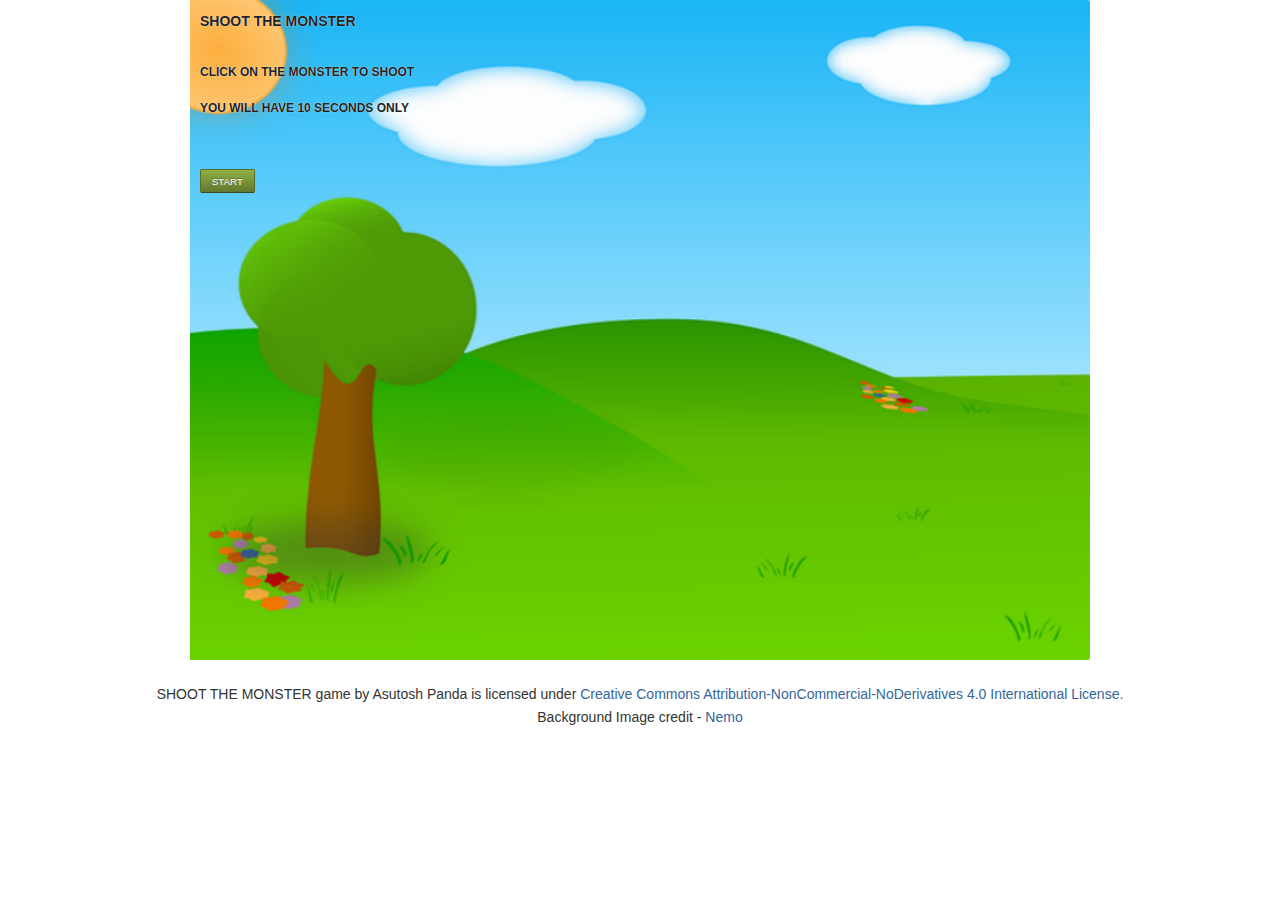
==== index.html @ 216caf92 "-" ====
<html>
<head>
    <link rel = 'stylesheet' type = 'text/css' href = 'styles.css'>
<link href='http://fonts.googleapis.com/css?family=Puritan' rel='stylesheet' type='text/css'>

<script src="//code.jquery.com/jquery-1.9.1.js"></script>
 <link rel="stylesheet" type="text/css" href="kube.min.css" />
 
  
<script>
    
    $('html,body').css('cursor','crosshair');
    
    
 


</script>

</head>
 
<body>
    

<div id = 'container'>
    
    
    <div id = 'text'>
   <h5>SHOOT THE MONSTER</h5><br><h6>CLICK ON THE MONSTER TO SHOOT<br><br>YOU WILL HAVE 10 SECONDS ONLY</h6>
   <br><br>
   
  
    <button type = 'button' class="btn btn-small btn-green" id = 'button' data-role="button">START</button>
   
   
     
   </div>
    

 <div id = "beast" onclick="playSound('shot.mp3');"></div>
 
<script language="javascript" type="text/javascript">
function playSound(soundfile) {
document.getElementById("beast").innerHTML=document.getElementById("beast").innerHTML +
"<embed src=\""+soundfile+"\" hidden=\"true\" autostart=\"true\" loop=\"false\" />";
}
</script>
 
<script>
   $(document).ready(function(){$("#button").click(function(){document.getElementById("beast").innerHTML="<img src='beast.png'>";var e=0;$("#beast").click(function(){e++});setTimeout(function(){alert("You scored "+e*20)},10000);setTimeout(function(){window.location="thanks.html"},10001)})})

</script>
 
    


</div>
<br>
<center>
    SHOOT THE MONSTER game by Asutosh Panda is licensed under <a href = "http://creativecommons.org/licenses/by-nc-nd/4.0/deed.en_US">Creative Commons Attribution-NonCommercial-NoDerivatives 4.0 International License.</a>  
<br>
     Background Image credit - <a href = "http://pixabay.com/en/country-green-sun-tree-flower-32248/">Nemo</a>
</center>

<br>


</body>
</html>
---- styles.css ----
* {
   margin: 0px;
   padding: 0px;
}


a
{
    text-decoration: none; color:blue; font-size:1.1em;
    
}

body{
    background-color: white;
    
}

#text
{
    float: left;
    margin: 10px;
    font-family: 'Puritan', sans-serif;
    color: #2d2d2d;

    text-shadow: 0px 0px 1px white;
    

}

#thanks_container
{
   font-family: 'Pathway Gothic One', sans-serif;
   background-image: url('bck.png');
    margin: 0 auto;
    width: 900px;
    height: 660px;
    border-right: solid 1px white;
    border-left: solid 1px white;
    font-size:1.1em;
}


#container
{
    background-image: url('bck.png');
    margin: 0 auto;
    width: 900px;
    height: 660px;
    border-right: solid 1px white;
    border-left: solid 1px white;
    
    
}


#beast {
    
    /* 
     * Make the initial position to be the center of the circle you want this
     * object follow.
     */
    position: relative;
    left: 160px;
    top: 190px;

    /*
     * Sets up the animation duration, timing-function (or easing)
     * and iteration-count. Ensure you use the appropriate vendor-specific 
     * prefixes as well as the official syntax for now. Remember, tools like 
     * CSS Please are your friends!
     */
    -webkit-animation: myOrbit 11s linear infinite; /* Chrome, Safari 5 */
       -moz-animation: myOrbit 11s linear infinite; /* Firefox 5-15 */
         -o-animation: myOrbit 11s linear infinite; /* Opera 12+ */
            animation: myOrbit 11s linear infinite; /* Chrome, Firefox 16+, 
                                                      IE 10+, Safari 5 */
    
    
    
}

/*
 * Set up the keyframes to actually describe the begining and end states of 
 * the animation.  The browser will interpolate all the frames between these 
 * points.  Again, remember your vendor-specific prefixes for now!
 */
@-webkit-keyframes myOrbit {
    from { -webkit-transform: rotate(0deg) translateX(360px) rotate(0deg); }
    to   { -webkit-transform: rotate(360deg) translateX(360px) rotate(-360deg); }
}

@-moz-keyframes myOrbit {
    from { -moz-transform: rotate(0deg) translateX(360px) rotate(0deg); }
    to   { -moz-transform: rotate(360deg) translateX(360px) rotate(-360deg); }
}

@-o-keyframes myOrbit {
    from { -o-transform: rotate(0deg) translateX(360px) rotate(0deg); }
    to   { -o-transform: rotate(360deg) translateX(360px) rotate(-360deg); }
}

@keyframes myOrbit {
    from { transform: rotate(0deg) translateX(360px) rotate(0deg); }
    to   { transform: rotate(360deg) translateX(360px) rotate(-360deg); }
}
---- kube.min.css ----
html{font-family:sans-serif;-ms-text-size-adjust:100%;-webkit-text-size-adjust:100%}html,body,div,span,object,iframe,p,blockquote,pre,a,abbr,acronym,address,big,cite,code,del,dfn,em,img,ins,kbd,q,s,samp,small,strike,strong,sub,sup,tt,var,b,u,i,center,dl,dt,dd,ol,ul,li,fieldset,form,label,legend,table,caption,tbody,tfoot,thead,tr,th,td,article,aside,canvas,details,embed,figure,figcaption,footer,header,hgroup,menu,nav,output,ruby,section,summary,time,mark,audio,video,h1,h2,h3,h4,h5,h6{margin:0;padding:0;border:0;outline:0;font-size:100%;vertical-align:baseline;background:transparent;font-style:normal}a:active,a:hover{outline:0}button,input{line-height:normal}button,select{text-transform:none}article,aside,details,figcaption,figure,footer,header,hgroup,main,nav,section,summary{display:block}audio,canvas,video{display:inline-block}audio:not([controls]){display:none;height:0}blockquote,q{quotes:none}blockquote p:before,blockquote p:after,q:before,q:after{content:'';content:none}table{border-collapse:collapse;border-spacing:0}caption,th,td{text-align:left;vertical-align:top;font-weight:normal}thead th,thead td{font-weight:bold;vertical-align:bottom}a img,th img,td img{vertical-align:top}button,input,select,textarea{margin:0}textarea{overflow:auto;vertical-align:top}button{width:auto;overflow:visible}input[type=button],input[type=submit],button{cursor:pointer}input[type="radio"],input[type="checkbox"]{font-size:110%;box-sizing:border-box}input[type="search"]{-webkit-appearance:textfield;-webkit-box-sizing:content-box;-moz-box-sizing:content-box;box-sizing:content-box}input[type="search"]::-webkit-search-cancel-button,input[type="search"]::-webkit-search-decoration{-webkit-appearance:none}hr{display:block;height:1px;border:0;border-top:1px solid #ddd}.group:after{content:".";display:block;height:0;clear:both;visibility:hidden}body{background:#fff;color:#333;font-size:.875em;line-height:1.65em;font-family:'PT Sans',Arial,"Helvetica Neue",Helvetica,Tahoma,sans-serif}a{color:#369}a:focus,a:hover{color:#ef6465}h1,h2,h3,h4,h5,h6{color:#222;font-family:'PT Sans',Arial,"Helvetica Neue",Helvetica,Tahoma,sans-serif;font-weight:bold}h1{font-size:2.142em;line-height:1.1333em;margin-bottom:.2666em}h2{font-size:1.714em;line-height:1.1666em;margin-bottom:.4555em}h3{font-size:1.429em;line-height:1.4em;margin-bottom:.4em}h4{font-size:1.143em;line-height:1.65em;margin-bottom:.4555em}h5{font-size:1em;line-height:1.65em;margin-bottom:.5em}h6{font-size:.857em;line-height:1.5em;margin-bottom:.4555em;text-transform:uppercase}hgroup h1,hgroup h2,hgroup h3,hgroup h4,hgroup h5,hgroup h6{margin-bottom:0}hgroup{margin-bottom:.6em}.subheader{font-weight:300;color:#888}h1.subheader{font-size:1.357em;line-height:1.263em}h2.subheader{font-size:1.214em;line-height:1.412em}h3.subheader{font-size:1em;line-height:1.286em}h4.subheader,h5.subheader{font-size:.95em;line-height:1.385em}h6.subheader{font-size:.8em;line-height:1.364em}p,ul,ol,dl,dd,dt,blockquote,td,th{line-height:1.65em}ul,ol,ul ul,ol ol,ul ol,ol ul{margin:0 0 0 2em}ol ol li{list-style-type:lower-alpha}ol ol ol li{list-style-type:lower-roman}p,ul,ol,dl,blockquote,hr,pre,table,form,fieldset,figure{margin-bottom:1.65em}dl dt{font-weight:bold}dd{margin-left:1em}blockquote{margin-bottom:1.65em;position:relative;color:#777;padding-left:1.65em;margin-left:1.65em;border-left:1px solid #ddd}blockquote small,cite{color:#999;font-style:normal}blockquote p{margin-bottom:.5em}small,blockquote cite{font-size:.85em;line-height:1}blockquote .pull-right,.units-row blockquote .pull-right{float:none;text-align:right;display:block}address{font-style:italic}del{text-decoration:line-through}abbr[title],dfn[title]{border-bottom:1px dotted #000;cursor:help}strong,b{font-weight:bold}em,i{font-style:italic}sub,sup{font-size:.7em;line-height:0;position:relative}sup{top:-0.5em}sub{bottom:-0.25em}figcaption{font-size:.85em;font-style:italic}ins,mark{background-color:#fe5;color:#000;text-decoration:none}pre,code,kbd,samp{font-size:90%;font-family:Consolas,Monaco,monospace,sans-serif}pre{font-size:90%;color:#444;background:#f5f5f5;padding:.85em;overflow:auto}code{padding:2px 3px;display:inline-block;line-height:1;background:#f5f5f5;border:1px solid #ddd}kbd{padding:2px 6px 1px 6px;line-height:1;display:inline-block;border-radius:.3em;box-shadow:0 2px 0 rgba(0,0,0,0.2),0 0 0 1px #fff inset;background-color:#fafafa;border-color:#ccc #ccc white;border-style:solid solid none;border-width:1px 1px medium;color:#444;font-weight:normal;white-space:nowrap}input[type="text"],input[type="password"],input[type="email"],textarea{font-size:.95em}fieldset{padding:1.65em;margin-bottom:1.65em;border:1px solid #e3e3e3}legend{font-weight:bold;padding:0 1em}.com{color:#888}.lit{color:#195f91}.pun,.opn,.clo{color:#93a1a1}.fun{color:#005cb9}.str,.atv{color:#8a6343}.kwd,.linenums,.tag{color:#000}.typ,.atn,.dec,.var{color:#666}.pln{color:#5890ad}tfoot th,tfoot td{background-color:#f2f2f2}th,td{border-bottom:1px solid #eee;padding:.5em .8em}table caption{text-transform:uppercase;padding:0 1em;color:#999;font-size:.85em}table.table-flat td,table.table-flat th{border:0;padding:0}table.table-simple td,table.table-simple th{border:0;padding:.825em .7em .825em 0}table.table-simple caption{padding-left:0}table.table-bordered td,table.table-bordered th{border:1px solid #ddd}table.table-stroked td,table.table-stroked th{border-bottom:1px solid #eee}table.table-striped tbody tr:nth-child(odd) td{background-color:#f5f5f5}table.table-hovered tbody tr:hover td,table.table-hovered thead tr:hover th{background-color:#f6f6f6}.table-container{width:100%;overflow:auto;margin-bottom:1.65em}.table-container table{margin-bottom:0}.table-container::-webkit-scrollbar{-webkit-appearance:none;width:14px;height:14px}.table-container::-webkit-scrollbar-thumb{border-radius:8px;border:3px solid #fff;background-color:rgba(0,0,0,0.3)}.lists-simple{margin-left:0;list-style:none}.lists-simple ul,.lists-simple ol{list-style:none;margin-left:1.5em}.lists-dash{margin-left:18px}.lists-dash li{list-style-type:none}.lists-dash li:before{content:"\2013";position:relative;margin-left:-10px;left:-7px}.forms label{display:block;margin-bottom:1.65em}.forms input[type="text"],.forms input[type="password"],.forms input[type="email"],.forms input[type="url"],.forms input[type="phone"],.forms input[type="tel"],.forms input[type="number"],.forms input[type="datetime"],.forms input[type="date"],.forms input[type="search"],.forms input[type="range"],.forms input[type="file"],.forms input[type="datetime-local"],.forms textarea,.forms select,.forms button{display:block}.forms-inline input[type="text"],.forms-inline input[type="password"],.forms-inline input[type="email"],.forms-inline input[type="url"],.forms-inline input[type="phone"],.forms-inline input[type="tel"],.forms-inline input[type="number"],.forms-inline input[type="datetime"],.forms-inline input[type="date"],.forms-inline input[type="search"],.forms-inline input[type="range"],.forms-inline input[type="file"],.forms-inline input[type="datetime-local"],.forms-inline textarea,.forms-inline select,.forms-inline button,.forms-inline-list input[type="text"],.forms-inline-list input[type="password"],.forms-inline-list input[type="email"],.forms-inline-list input[type="url"],.forms-inline-list input[type="phone"],.forms-inline-list input[type="tel"],.forms-inline-list input[type="number"],.forms-inline-list input[type="datetime"],.forms-inline-list input[type="date"],.forms-inline-list input[type="search"],.forms-inline-list input[type="range"],.forms-inline-list input[type="file"],.forms-inline-list input[type="datetime-local"],.forms-inline-list textarea,.forms-inline-list select,.forms-inline-list button{display:inline-block}.forms-list,.forms-inline-list{margin:0;padding:0;margin-bottom:1.65em;list-style:none}.forms-list label,.forms-inline-list li,.forms-inline-list li label{display:inline-block;margin-bottom:0}.forms-inline-list li label{margin-right:1.65em}.forms-list li{margin-bottom:6px}.forms-desc{margin-top:4px;color:#999;font-size:.85em;line-height:1.4em}.forms fieldset{padding-bottom:.5em;border-radius:.5em}fieldset.forms-row{padding:0;border:0;margin-bottom:0}.forms-columnar:after{content:".";display:block;height:0;clear:both;visibility:hidden}.forms-columnar input[type="range"],.forms-columnar input[type="file"],.forms-columnar select[multiple="multiple"]{display:inline-block}.forms-columnar p{position:relative;padding-left:170px}.forms-columnar label{float:left;width:150px;text-align:right;top:0;left:0;position:absolute}.forms-columnar .forms-list,.forms-columnar .forms-inline-list{margin-left:170px}.forms-columnar .forms-list label,.forms-columnar .forms-inline-list label{position:static;float:none;width:auto;text-align:left;margin-right:0}.forms-columnar .forms-inline-list label{margin-right:1.65em}.forms-push{position:relative;padding-left:170px}.forms-section{font-weight:bold;border-bottom:1px solid #eee;padding:0 0 10px 0;margin-bottom:1em;line-height:1}.forms-columnar .forms-section{padding-left:170px}input[type="radio"],input[type="checkbox"]{position:relative;top:-1px}input[type="text"],input[type="password"],input[type="email"],input[type="url"],input[type="phone"],input[type="tel"],input[type="number"],input[type="datetime"],input[type="date"],input[type="search"],input[type="datetime-local"],textarea,select[multiple="multiple"]{position:relative;z-index:2;font-family:'PT Sans',Arial,"Helvetica Neue",Helvetica,Tahoma,sans-serif;border:1px solid #ccc;margin:0;padding:3px 2px;background-color:white;color:#333;font-size:1em;line-height:1;border-radius:1px;box-shadow:0 1px 2px rgba(0,0,0,0.1) inset;-webkit-transition:border ease .5s;-moz-transition:border ease .5s;-o-transition:border ease .5s;transition:border ease .5s}input[type="range"]{position:relative;top:3px}textarea{line-height:1.4em}select{margin-bottom:0!important}.error,.success{margin-left:5px;font-weight:normal;font-size:.85em}input.input-error,textarea.input-error,select.input-error,.input-error{border-color:#da3e5a;box-shadow:0 0 0 2px rgba(218,62,90,0.3),0 1px 2px rgba(0,0,0,0.2) inset}input.input-success,textarea.input-success,select.input-success,.input-success{border-color:#18a011;box-shadow:0 0 0 2px rgba(24,160,17,0.3),0 1px 2px rgba(0,0,0,0.2) inset}input.input-gray,textarea.input-gray,select.input-gray,.input-gray{border-color:#ccc;box-shadow:0 0 0 2px rgba(204,204,204,0.3),0 1px 2px rgba(0,0,0,0.2) inset}input:focus,textarea:focus{outline:0;border-color:#5ca9e4;box-shadow:0 0 0 2px rgba(70,161,231,0.3),0 1px 2px rgba(0,0,0,0.2) inset}input.input-search,input[type="search"]{padding-right:10px;padding-left:10px;margin-bottom:0;border-radius:15px}.input-append,.input-prepend{display:inline-block;background-color:#eee;height:23px;border:1px solid #ccc;margin:0;padding:1px 8px;color:#333;font-size:1em;line-height:23px}.input-prepend{margin-right:-1px}.input-append{position:relative;z-index:1;margin-left:-1px}:-moz-placeholder{color:#999}::-moz-placeholder{color:#999}:-ms-input-placeholder{color:#999}::-webkit-input-placeholder{color:#999;padding:2px}.color-black{color:#000}.color-gray-dark{color:#555}.color-gray{color:#777}.color-gray-light{color:#999}.color-white{color:#fff}.color-red,.error{color:#ef6465}.color-green,.success{color:#90af45}.color-orange{color:#f48a30}.color-green{color:#90af45}.color-blue{color:#1c7ab4}.color-yellow{color:#f3c835}a.color-white:focus,a.color-white:hover{color:#bfbfbf;color:rgba(255,255,255,0.6)}a.color-green:focus,a.color-green:hover,a.color-red:focus,a.color-red:hover,a.color-error:focus,a.color-error:hover{color:#000}.label,.label-badge{border-radius:2em;border:1px solid #ddd;font-size:.7em;display:inline-block;position:relative;top:-1px;line-height:1;padding:3px 8px;color:#000;background-color:#fff;text-decoration:none}.label-badge{top:-4px;left:-1px}.label-data{color:#999;background:0;border:0;padding:0}a.label:hover{color:#000;filter:alpha(opacity=60);-moz-opacity:.6;opacity:.6}.label-black{background-color:#000}.label-red{background-color:#ef6465}.label-orange{background-color:#f48a30}.label-green{background-color:#90af45}.label-blue{background-color:#1c7ab4}.label-yellow{background-color:#f3c835}.label-black,.label-red,.label-orange,.label-green,.label-blue,.label-yellow{border:0;color:#fff;padding:4px 8px}a.label-black:hover,a.label-red:hover,a.label-orange:hover,a.label-green:hover,a.label-blue:hover,a.label-yellow:hover{color:#fff}.label-small{font-size:.6em;padding:3px 5px}.btn{text-decoration:none;color:#000;border-radius:2px;font-family:'PT Sans',Arial,"Helvetica Neue",Helvetica,Tahoma,sans-serif;border:1px solid #ccc;border-bottom-color:#b3b3b3;line-height:1;padding:.7em 1.1em .6em 1.1em;font-weight:500;font-size:.85em;background-color:#f1f1f1;background-image:-moz-linear-gradient(top,#fcfcfc,#e0e0e0);background-image:-ms-linear-gradient(top,#fcfcfc,#e0e0e0);background-image:-webkit-gradient(linear,0 0,0 100%,from(#fcfcfc),to(#e0e0e0));background-image:-webkit-linear-gradient(top,#fcfcfc,#e0e0e0);background-image:-o-linear-gradient(top,#fcfcfc,#e0e0e0);background-image:linear-gradient(top,#fcfcfc,#e0e0e0);filter:progid:DXImageTransform.Microsoft.gradient(startColorstr='#fcfcfc',endColorstr='#e0e0e0',GradientType=0);text-shadow:0 1px 0 #fff;box-shadow:none}.btn:hover{color:#000;background:#e0e0e0}.btn-black{border-color:#000;background-color:#2e2e2e;background-image:-moz-linear-gradient(top,#4d4d4d,#000);background-image:-ms-linear-gradient(top,#4d4d4d,#000);background-image:-webkit-gradient(linear,0 0,0 100%,from(#4d4d4d),to(#000));background-image:-webkit-linear-gradient(top,#4d4d4d,#000);background-image:-o-linear-gradient(top,#4d4d4d,#000);background-image:linear-gradient(top,#4d4d4d,#000);filter:progid:DXImageTransform.Microsoft.gradient(startColorstr='#4d4d4d',endColorstr='#000000',GradientType=0)}.btn-red{border-color:#c01415;border-bottom-color:#910f10;background-color:#e54546;background-image:-moz-linear-gradient(top,#ef6465,#d71618);background-image:-ms-linear-gradient(top,#ef6465,#d71618);background-image:-webkit-gradient(linear,0 0,0 100%,from(#ef6465),to(#d71618));background-image:-webkit-linear-gradient(top,#ef6465,#d71618);background-image:-o-linear-gradient(top,#ef6465,#d71618);background-image:linear-gradient(top,#ef6465,#d71618);filter:progid:DXImageTransform.Microsoft.gradient(startColorstr='#ef6465',endColorstr='#d71618',GradientType=0)}.btn-orange{border-color:#cd640b;border-bottom-color:#9c4c08;background-color:#ee7f22;background-image:-moz-linear-gradient(top,#f48a30,#e5700c);background-image:-ms-linear-gradient(top,#f48a30,#e5700c);background-image:-webkit-gradient(linear,0 0,0 100%,from(#f48a30),to(#e5700c));background-image:-webkit-linear-gradient(top,#f48a30,#e5700c);background-image:-o-linear-gradient(top,#f48a30,#e5700c);background-image:linear-gradient(top,#f48a30,#e5700c);filter:progid:DXImageTransform.Microsoft.gradient(startColorstr='#f48a30',endColorstr='#e5700c',GradientType=0)}.btn-green{border-color:#5a6d2b;border-bottom-color:#3c491d;background-color:#7e993c;background-image:-moz-linear-gradient(top,#90af45,#63782f);background-image:-ms-linear-gradient(top,#90af45,#63782f);background-image:-webkit-gradient(linear,0 0,0 100%,from(#90af45),to(#63782f));background-image:-webkit-linear-gradient(top,#90af45,#63782f);background-image:-o-linear-gradient(top,#90af45,#63782f);background-image:linear-gradient(top,#90af45,#63782f);filter:progid:DXImageTransform.Microsoft.gradient(startColorstr='#90af45',endColorstr='#63782f',GradientType=0)}.btn-blue{border-color:#104769;border-bottom-color:#09293d;background-color:#196ea2;background-image:-moz-linear-gradient(top,#1c7ab4,#155c88);background-image:-ms-linear-gradient(top,#1c7ab4,#155c88);background-image:-webkit-gradient(linear,0 0,0 100%,from(#1c7ab4),to(#155c88));background-image:-webkit-linear-gradient(top,#1c7ab4,#155c88);background-image:-o-linear-gradient(top,#1c7ab4,#155c88);background-image:linear-gradient(top,#1c7ab4,#155c88);filter:progid:DXImageTransform.Microsoft.gradient(startColorstr='#1c7ab4',endColorstr='#155c88',GradientType=0)}.btn-yellow{border-color:#b7900b;border-bottom-color:#876a08;background-color:#e5b925;background-image:-moz-linear-gradient(top,#f3c835,#cfa30c);background-image:-ms-linear-gradient(top,#f3c835,#cfa30c);background-image:-webkit-gradient(linear,0 0,0 100%,from(#f3c835),to(#cfa30c));background-image:-webkit-linear-gradient(top,#f3c835,#cfa30c);background-image:-o-linear-gradient(top,#f3c835,#cfa30c);background-image:linear-gradient(top,#f3c835,#cfa30c);filter:progid:DXImageTransform.Microsoft.gradient(startColorstr='#f3c835',endColorstr='#cfa30c',GradientType=0)}.btn-black{text-shadow:0 -1px 0 #000}.btn-red,.btn-orange,.btn-green,.btn-blue,.btn-yellow{text-shadow:0 -1px 0 rgba(0,0,0,0.24)}.btn-black,.btn-red,.btn-orange,.btn-green,.btn-blue,.btn-yellow{color:#fff}.btn-black:hover,.btn-red:hover,.btn-orange:hover,.btn-green:hover,.btn-blue:hover,.btn-yellow:hover{color:rgba(255,255,255,0.8)}.btn-black:hover{background:#000}.btn-red:hover{background:#d71618}.btn-orange:hover{background:#e5700c}.btn-green:hover{background:#63782f}.btn-blue:hover{background:#155c88}.btn-yellow:hover{background:#cfa30c}.btn-small{font-size:.7em}.btn-big{font-size:1.2em;line-height:1.65em;padding-left:1.5em;padding-right:1.5em}.btn-round{border-radius:20px}.btn-active,.btn-active:hover,.btn.disabled,.btn[disabled],.btn-disabled,.btn-disabled:hover{filter:alpha(opacity=100);-moz-opacity:1;opacity:1;background:#d1d1d1;border:1px solid #b3b3b3;text-shadow:0 1px 1px #fff}.btn-active,.btn-active:hover{color:#666}.btn.disabled,.btn[disabled],.btn-disabled,.btn-disabled:hover{color:#999}.btn:focus .halflings,.btn:hover .halflings{color:#555}.btn-black:hover .halflings,.btn-red:hover .halflings,.btn-orange:hover .halflings,.btn-green:hover .halflings,.btn-blue:hover .halflings,.btn-yellow:hover .halflings{color:rgba(255,255,255,0.8)}.btn-disabled:hover .halflings{color:#999}.btn-active .halflings{color:#555}.btn-single,.btn-group{display:inline-block;margin-right:2px;vertical-align:bottom}.btn-single:after,.btn-group:after{content:".";display:block;height:0;clear:both;visibility:hidden}.btn-single>.btn,.btn-single>input,.btn-group>.btn,.btn-group>input{float:left;border-radius:0;margin-left:-1px}.btn-single>.btn{border-radius:4px}.btn-group>.btn:first-child{border-radius:4px 0 0 4px}.btn-group>.btn:last-child{border-radius:0 4px 4px 0}.btn-group>.btn.btn-round:first-child,.btn-group>.input-search:first-child{border-radius:15px 0 0 15px}.btn-group>.btn.btn-round:last-child,.btn-group>.input-search:last-child{border-radius:0 15px 15px 0}.btn-append,.btn-group .btn{padding:7px 1.1em 6px 1.1em}.btn-append{position:relative;top:-1px;margin-left:-2px;border-radius:0 4px 4px 0}@-moz-document url-prefix("http://"){input[type=submit].btn::-moz-focus-inner,button.btn::-moz-focus-inner{border:0;padding:0}}.first-letter::first-letter {font-size:4em;line-height:.75em;float:left;position:relative;padding-right:6px;margin-top:-2px;font-weight:normal;color:#333}.supersmall{font-size:.7em}.small{font-size:.85em}.big{font-size:1.2em}input.big{padding:2px 0;font-size:1.2em}.text-centered{text-align:center}.text-right{text-align:right}.text-uppercase{text-transform:uppercase}.nowrap{white-space:nowrap}.zero{margin:0!important;padding:0!important}.clear{clear:both}.last{margin-right:0!important}.pause{margin-bottom:.75em!important}.end{margin-bottom:0!important}.handle{cursor:move}.normal{font-weight:normal}.bold{font-weight:bold}.italic{font-style:italic}.req,.required{font-weight:normal;color:#ef6465}.highlight{background-color:#ffff9e!important}.close{padding:4px 6px;line-height:1;font-size:18px;cursor:pointer;color:#000;text-decoration:none;opacity:.4}.close:before{content:'\00D7'}.close:hover{color:#000;opacity:1}.image-left{float:left;margin:0 1em 1em 0}.image-right{float:right;margin:0 0 1em 1em}.image-left img,.image-right img{position:relative;top:.4em}.image-centered{text-align:center}.image-container:after{content:".";display:block;height:0;clear:both;visibility:hidden}.image-content{overflow:hidden}.nav-h,.nav-g{margin-bottom:1.65em}.nav-h:after,.nav-g:after{content:".";display:block;height:0;clear:both;visibility:hidden}.nav-h ul,.nav-g ul{list-style:none;margin:0}.nav-h ul:after,.nav-g ul:after{content:".";display:block;height:0;clear:both;visibility:hidden}.nav-h ul li,.nav-g ul li{float:left;margin-right:1.5em}.nav-h ul li a,.nav-h ul li span,.nav-g ul li a,.nav-g ul li span{display:block}.nav-h ul li a,.nav-g ul li a{text-decoration:none}.nav-h ul li a:hover,.nav-g ul li a:hover{color:#ef6465;text-decoration:underline}.nav-h ul li span,.nav-g ul li span{color:#999}.nav-v{margin-bottom:1.65em}.nav-v ul{list-style:none;margin:0}.nav-v ul li{border-bottom:1px solid #eee}.nav-v ul li ul{margin-left:2em;font-size:.95em}.nav-v ul li ul li:last-child{border-bottom:0}.nav-v ul li ul li a,.nav-v ul li ul li span{padding:4px 0}.nav-v ul li a,.nav-v ul li span{display:block;padding:5px 0}.nav-v ul li a{text-decoration:none}.nav-v ul li a:hover{color:#ef6465;text-decoration:underline}.nav-v ul li span{color:#999}.nav-stacked ul{border:1px solid #eee;border-bottom:0}.nav-stacked ul li a,.nav-stacked ul li span{padding:5px 10px}.nav-stacked ul li a:hover{background-color:#f5f5f5}.nav-stats li{position:relative}.nav-stats li a,.nav-stats li span{padding-right:50px}.nav-stats .label,.nav-stats .label-badge{position:absolute;top:50%;margin-top:-8px;right:0}.nav-stats.nav-stacked .label,.nav-stats.nav-stacked .label-badge{right:4px}.nav-stats .label.label-data,.nav-stacked .label-data{margin-top:-6px;right:6px}.nav-v h1,.nav-v h2,.nav-v h3,.nav-v h4,.nav-v h5,.nav-v h6{margin-top:1.5em;margin-bottom:3px}.nav-v h1:first-child,.nav-v h2:first-child,.nav-v h3:first-child,.nav-v h4:first-child,.nav-v h5:first-child,.nav-v h6:first-child{margin-top:0}.breadcrumbs{margin-bottom:1.65em}.breadcrumbs:after{content:".";display:block;height:0;clear:both;visibility:hidden}.breadcrumbs ul{font-size:.9em;color:#999;list-style:none;margin:0}.breadcrumbs ul:after{content:".";display:block;height:0;clear:both;visibility:hidden}.breadcrumbs ul li{float:left;margin-right:3px}.breadcrumbs li+li:before{content:" > ";color:#aaa;font-size:12px;margin:0 3px;position:relative;top:-1px}.breadcrumbs-sections li+li:before{content:" | ";top:0}.breadcrumbs-path li+li:before{content:" / ";top:0}.breadcrumbs ul li a{color:#000;text-decoration:none}.breadcrumbs ul li a.active{color:#999}.breadcrumbs ul li a:hover{color:#000;text-decoration:underline}.nav-tabs{border-bottom:1px solid #e3e3e3;margin-bottom:1.65em}.nav-tabs:after{content:".";display:block;height:0;clear:both;visibility:hidden}.nav-tabs ul{list-style:none;margin:0}.nav-tabs ul:after{content:".";display:block;height:0;clear:both;visibility:hidden}.nav-tabs ul li{float:left;margin-right:2px}.nav-tabs ul li a,.nav-tabs ul li span{display:block;line-height:1;padding:8px 12px 9px 12px}.nav-tabs ul li a{color:#999;text-decoration:none}.nav-tabs ul li a:focus,.nav-tabs ul li a:hover{color:#000;text-decoration:underline}.nav-tabs ul li .active,.nav-tabs ul li span{color:#000;background:#fff;margin-top:-2px;position:relative;padding:8px 11px 9px 11px;border:1px solid #ddd;border-bottom:1px solid #fff;bottom:-1px}.nav-tabs ul li .active{cursor:default}.nav-tabs-v{border:0;border-right:1px solid #e3e3e3}.nav-tabs-v ul li{float:none}.nav-tabs-v ul li span{margin-top:0;bottom:0;margin-right:-3px;border:1px solid #ddd;border-right:1px solid #fff}.nav-pills{margin-bottom:1.15em}.nav-pills:after{content:".";display:block;height:0;clear:both;visibility:hidden}.nav-pills ul{list-style:none;margin:0}.nav-pills ul:after{content:".";display:block;height:0;clear:both;visibility:hidden}.nav-pills ul li{float:left;margin-right:.5em;margin-bottom:.6499999999999999em}.nav-pills ul li a,.nav-pills ul li span{display:block;padding:6px 15px;line-height:1;border-radius:15px}.nav-pills ul li a{color:#777;text-decoration:none;background-color:#f3f4f5}.nav-pills ul li a:hover{color:#555;text-decoration:underline}.nav-pills ul li .active,.nav-pills ul li .active:hover,.nav-pills ul li span{color:#777;padding:5px 14px;border:1px solid #ddd;background:0}.nav-pills ul li .active,.nav-pills ul li .active:hover{cursor:default;text-decoration:none}.pagination{position:relative;left:-9px;margin-left:0;list-style:none}.pagination:after{content:".";display:block;height:0;clear:both;visibility:hidden}.pagination li{float:left;margin-right:2px}.pagination li a,.pagination li span{display:block;padding:7px 9px;line-height:1;border-radius:2em;color:#000;text-decoration:none}.pagination span{border:1px solid #ddd}.pagination li a:focus,.pagination li a:hover{text-decoration:underline;background-color:#333;color:#fff}.pagination li.pagination-older{margin-left:7px}.pagination li.pagination-older a,.pagination li.pagination-newest a,.pagination li.pagination-older span,.pagination li.pagination-newest span{padding:5px 15px;border-radius:2em;border:1px solid #ddd}.pagination li.pagination-older span,.pagination li.pagination-newest span{border-color:#eee;color:#999}.pagination li.pagination-pull{float:right;margin-right:-7px;margin-left:.5em}.message{position:relative;padding:9px 13px;border:1px solid #f7dc7d;border-radius:5px;margin-bottom:1.65em;color:#9f7d09;background-color:#fdf7e2}.message-error{color:#c01415;border-color:#f9c0c1;background-color:#fdefef}.message-success{color:#546628;border-color:#d1dfae;background-color:#f0f5e5}.message-info{color:#124d72;border-color:#b3dbf3;background-color:#dff0fa}.message header{font-weight:bold;font-size:1.2em}.message .close{cursor:pointer;position:absolute;right:3px;top:6px}.units-container:after,.units-row-end:after,.units-row:after{content:".";display:block;height:0;clear:both;visibility:hidden}.units-container{padding-top:1px;margin-top:-1px}.units-container,.units-row-end,.units-row{-webkit-box-sizing:border-box;-moz-box-sizing:border-box;box-sizing:border-box}.units-row{margin-bottom:1.5em}.units-row-end{margin-bottom:0}.width-100,.unit-100{width:100%}.width-80,.unit-80{width:80%}.width-75,.unit-75{width:75%}.width-70,.unit-70{width:70%}.width-66,.unit-66{width:66.6%}.width-60,.unit-60{width:60%}.width-50,.unit-50{width:50%}.width-40,.unit-40{width:40%}.width-33,.unit-33{width:33.3%}.width-30,.unit-30{width:30%}.width-25,.unit-25{width:25%}.width-20,.unit-20{width:20%}input.width-100,input.unit-100{width:98.6%}textarea.width-100,textarea.unit-100{width:98.8%}select.width-100,select.unit-100{width:99.4%}.width-100,.width-80,.width-75,.width-70,.width-66,.width-60,.width-50,.width-40,.width-33,.width-30,.width-25,.width-20,.units-row .unit-100,.units-row .unit-80,.units-row .unit-75,.units-row .unit-70,.units-row .unit-66,.units-row .unit-60,.units-row .unit-50,.units-row .unit-40,.units-row .unit-33,.units-row .unit-30,.units-row .unit-25,.units-row .unit-20,.units-row-end .unit-100,.units-row-end .unit-80,.units-row-end .unit-75,.units-row-end .unit-70,.units-row-end .unit-66,.units-row-end .unit-60,.units-row-end .unit-50,.units-row-end .unit-40,.units-row-end .unit-33,.units-row-end .unit-30,.units-row-end .unit-25,.units-row-end .unit-20{-webkit-box-sizing:border-box;-moz-box-sizing:border-box;box-sizing:border-box}.units-row .unit-80,.units-row .unit-75,.units-row .unit-70,.units-row .unit-66,.units-row .unit-60,.units-row .unit-50,.units-row .unit-40,.units-row .unit-33,.units-row .unit-30,.units-row .unit-25,.units-row .unit-20,.units-row-end .unit-100,.units-row-end .unit-80,.units-row-end .unit-75,.units-row-end .unit-70,.units-row-end .unit-66,.units-row-end .unit-60,.units-row-end .unit-50,.units-row-end .unit-40,.units-row-end .unit-33,.units-row-end .unit-30,.units-row-end .unit-25,.units-row-end .unit-20{float:left;margin-left:3%}.units-row .unit-80:first-child,.units-row .unit-75:first-child,.units-row .unit-70:first-child,.units-row .unit-66:first-child,.units-row .unit-60:first-child,.units-row .unit-50:first-child,.units-row .unit-40:first-child,.units-row .unit-33:first-child,.units-row .unit-30:first-child,.units-row .unit-25:first-child,.units-row .unit-20:first-child,.units-row-end .unit-100:first-child,.units-row-end .unit-80:first-child,.units-row-end .unit-75:first-child,.units-row-end .unit-70:first-child,.units-row-end .unit-66:first-child,.units-row-end .unit-60:first-child,.units-row-end .unit-50:first-child,.units-row-end .unit-40:first-child,.units-row-end .unit-33:first-child,.units-row-end .unit-30:first-child,.units-row-end .unit-25:first-child,.units-row-end .unit-20:first-child{margin-left:0}.units-row .unit-80,.units-row-end .unit-80{width:79.4%}.units-row .unit-75,.units-row-end .unit-75{width:74.25%}.units-row .unit-70,.units-row-end .unit-70{width:69.1%}.units-row .unit-66,.units-row-end .unit-66{width:65.66666666666666%}.units-row .unit-60,.units-row-end .unit-60{width:58.800000000000004%}.units-row .unit-50,.units-row-end .unit-50{width:48.5%}.units-row .unit-40,.units-row-end .unit-40{width:38.2%}.units-row .unit-30,.units-row-end .unit-30{width:27.9%}.units-row .unit-33,.units-row-end .unit-33{width:31.333333333333332%}.units-row .unit-25,.units-row-end .unit-25{width:22.75%}.units-row .unit-20,.units-row-end .unit-20{width:17.6%}.unit-push-80,.unit-push-75,.unit-push-70,.unit-push-66,.unit-push-60,.unit-push-50,.unit-push-40,.unit-push-33,.unit-push-30,.unit-push-25,.unit-push-20{position:relative}.unit-push-30{left:30.9%}.unit-push-80{left:82.4%}.unit-push-75{left:77.25%}.unit-push-70{left:72.1%}.unit-push-66{left:68.66666666666666%}.unit-push-60{left:61.800000000000004%}.unit-push-50{left:51.5%}.unit-push-40{left:41.2%}.unit-push-33{left:34.33333333333333%}.unit-push-25{left:25.75%}.unit-push-20{left:20.6%}.unit-push-right{float:right}.centered,.unit-centered{float:none!important;margin:0 auto!important}.unit-padding{padding:1.65em}.units-padding .unit-100,.units-padding .unit-80,.units-padding .unit-75,.units-padding .unit-70,.units-padding .unit-66,.units-padding .unit-60,.units-padding .unit-50,.units-padding .unit-40,.units-padding .unit-33,.units-padding .unit-30,.units-padding .unit-25,.units-padding .unit-20{padding:1.65em}.units-split .unit-80,.units-split .unit-75,.units-split .unit-70,.units-split .unit-66,.units-split .unit-60,.units-split .unit-50,.units-split .unit-40,.units-split .unit-33,.units-split .unit-30,.units-split .unit-25,.units-split .unit-20{margin-left:0}.units-split .unit-80{width:80%}.units-split .unit-75{width:75%}.units-split .unit-70{width:70%}.units-split .unit-66{width:66.6%}.units-split .unit-60{width:60%}.units-split .unit-50{width:50%}.units-split .unit-40{width:40%}.units-split .unit-33{width:33.3%}.units-split .unit-30{width:30%}.units-split .unit-25{width:25%}.units-split .unit-20{width:20%}.blocks-2,.blocks-3,.blocks-4,.blocks-5,.blocks-6{padding-left:0;list-style:none;margin-left:-3%;-webkit-box-sizing:border-box;-moz-box-sizing:border-box;box-sizing:border-box}.blocks-2:after,.blocks-3:after,.blocks-4:after,.blocks-5:after,.blocks-6:after{content:".";display:block;height:0;clear:both;visibility:hidden}.blocks-2>li,.blocks-3>li,.blocks-4>li,.blocks-5>li,.blocks-6>li{height:auto;float:left;margin-bottom:1.65em;margin-left:3%;-webkit-box-sizing:border-box;-moz-box-sizing:border-box;box-sizing:border-box}.blocks-2>li{width:47%}.blocks-3>li{width:30.333333333333332%}.blocks-4>li{width:22%}.blocks-5>li{width:17%}.blocks-6>li{width:13.666666666666666%}.block-first{clear:both}@media(min-width:768px){.desktop-hide{display:none}}@media only screen and (max-width:767px){.mobile-text-centered{text-align:center}.mobile-hide{display:none}}img,video{max-width:100%;height:auto}img{-ms-interpolation-mode:bicubic}audio{width:100%}.video-wrapper{height:0;padding-bottom:56.25%;position:relative;margin-bottom:1.65em}.video-wrapper iframe,.video-wrapper object,.video-wrapper embed{position:absolute;top:0;left:0;width:100%;height:100%}@media only screen and (max-width:767px){.units-row .unit-80,.units-row .unit-75,.units-row .unit-70,.units-row .unit-66,.units-row .unit-60,.units-row .unit-50,.units-row .unit-40,.units-row .unit-33,.units-row .unit-30,.units-row .unit-25,.units-row .unit-20,.units-row-end .unit-80,.units-row-end .unit-75,.units-row-end .unit-70,.units-row-end .unit-66,.units-row-end .unit-60,.units-row-end .unit-50,.units-row-end .unit-40,.units-row-end .unit-33,.units-row-end .unit-30,.units-row-end .unit-25,.units-row-end .unit-20{width:100%;float:none;margin-left:0;margin-bottom:1.65em}.unit-push-80,.unit-push-75,.unit-push-70,.unit-push-66,.unit-push-60,.unit-push-50,.unit-push-40,.unit-push-33,.unit-push-30,.unit-push-25,.unit-push-20{left:0}.units-row-end .unit-push-right,.units-row .unit-push-right{float:none}.units-mobile-50 .unit-80,.units-mobile-50 .unit-75,.units-mobile-50 .unit-70,.units-mobile-50 .unit-66,.units-mobile-50 .unit-60,.units-mobile-50 .unit-40,.units-mobile-50 .unit-30,.units-mobile-50 .unit-33,.units-mobile-50 .unit-25,.units-mobile-50 .unit-20{float:left;margin-left:3%;width:48.5%}.units-mobile-50 .unit-80:first-child,.units-mobile-50 .unit-75:first-child,.units-mobile-50 .unit-70:first-child,.units-mobile-50 .unit-66:first-child,.units-mobile-50 .unit-60:first-child,.units-mobile-50 .unit-40:first-child,.units-mobile-50 .unit-30:first-child,.units-mobile-50 .unit-33:first-child,.units-mobile-50 .unit-25:first-child,.units-mobile-50 .unit-20:first-child{margin-left:0}}@media only screen and (max-width:767px){.blocks-2,.blocks-3,.blocks-4,.blocks-5,.blocks-6{margin-left:0;margin-bottom:1.65em}.blocks-2>li,.blocks-3>li,.blocks-4>li,.blocks-5>li,.blocks-6>li{float:none;margin-left:0;width:100%}.blocks-mobile-50>li,.blocks-mobile-33>li{float:left;margin-left:3%}.blocks-mobile-33,.blocks-mobile-50{margin-left:-3%}.blocks-mobile-50>li{width:47%}.blocks-mobile-33>li{width:30.333333333333332%}}@media only screen and (max-width:767px){.nav-h,.nav-h ul,.nav-h ul li,.nav-h,.nav-g,.nav-g ul,.nav-g ul li,.nav-g,.nav-v ul,.nav-v,.nav-tabs ul,.nav-pills,.nav-pills ul{float:none}.nav-h ul li,.nav-g ul li{margin:0;margin-bottom:1px}.nav-tabs ul li{float:none;margin-right:0}.nav-tabs ul li a,.nav-tabs ul li span,.nav-tabs ul li .active{margin-top:0;bottom:0;padding:8px 12px 9px 12px;border:1px solid #ddd;border-bottom:0}.nav-tabs-v{border-bottom:1px solid #ddd;border-right:0}.nav-tabs-v ul li span{margin-top:0;bottom:0;margin-right:0}}@media only screen and (max-width:767px){.forms-columnar label{float:none;text-align:left;width:auto;margin-bottom:0}.forms-push label{position:relative}.forms-push,.forms-columnar .forms-section{padding-left:0}.forms-columnar .forms-list,.forms-columnar .forms-inline-list{margin-left:0}}
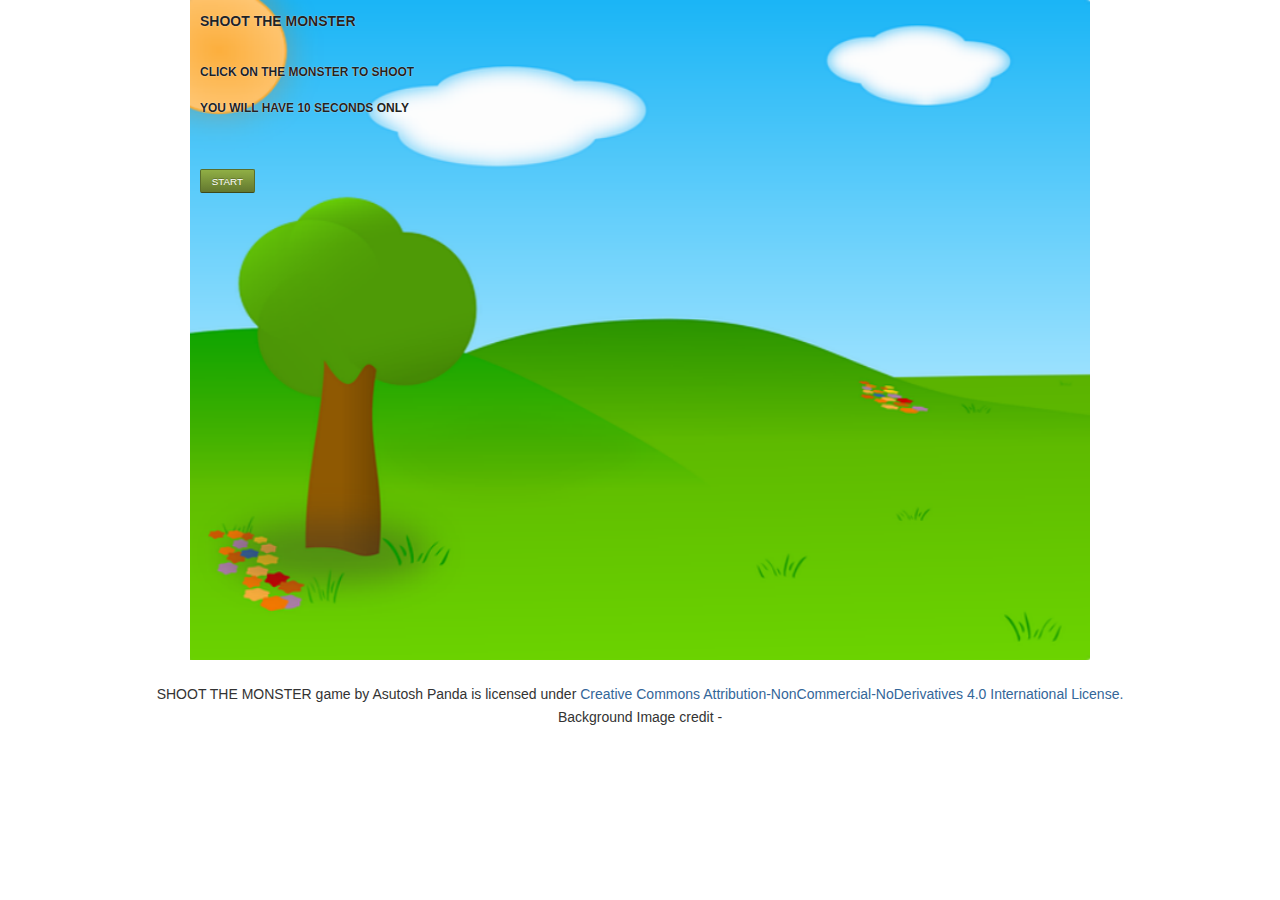
==== commit b997ea08: "Little changes in the footer" ====
--- a/index.html
+++ b/index.html
@@ -59,7 +59,7 @@
 <center>
     SHOOT THE MONSTER game by Asutosh Panda is licensed under <a href = "http://creativecommons.org/licenses/by-nc-nd/4.0/deed.en_US">Creative Commons Attribution-NonCommercial-NoDerivatives 4.0 International License.</a>  
 <br>
-     Background Image credit - <a href = "http://pixabay.com/en/country-green-sun-tree-flower-32248/">Nemo</a>
+     Background Image credit - <a href = "http://pixabay.com/en/country-green-sun-tree-flower-32248/"></a>
 </center>
 
 <br>
